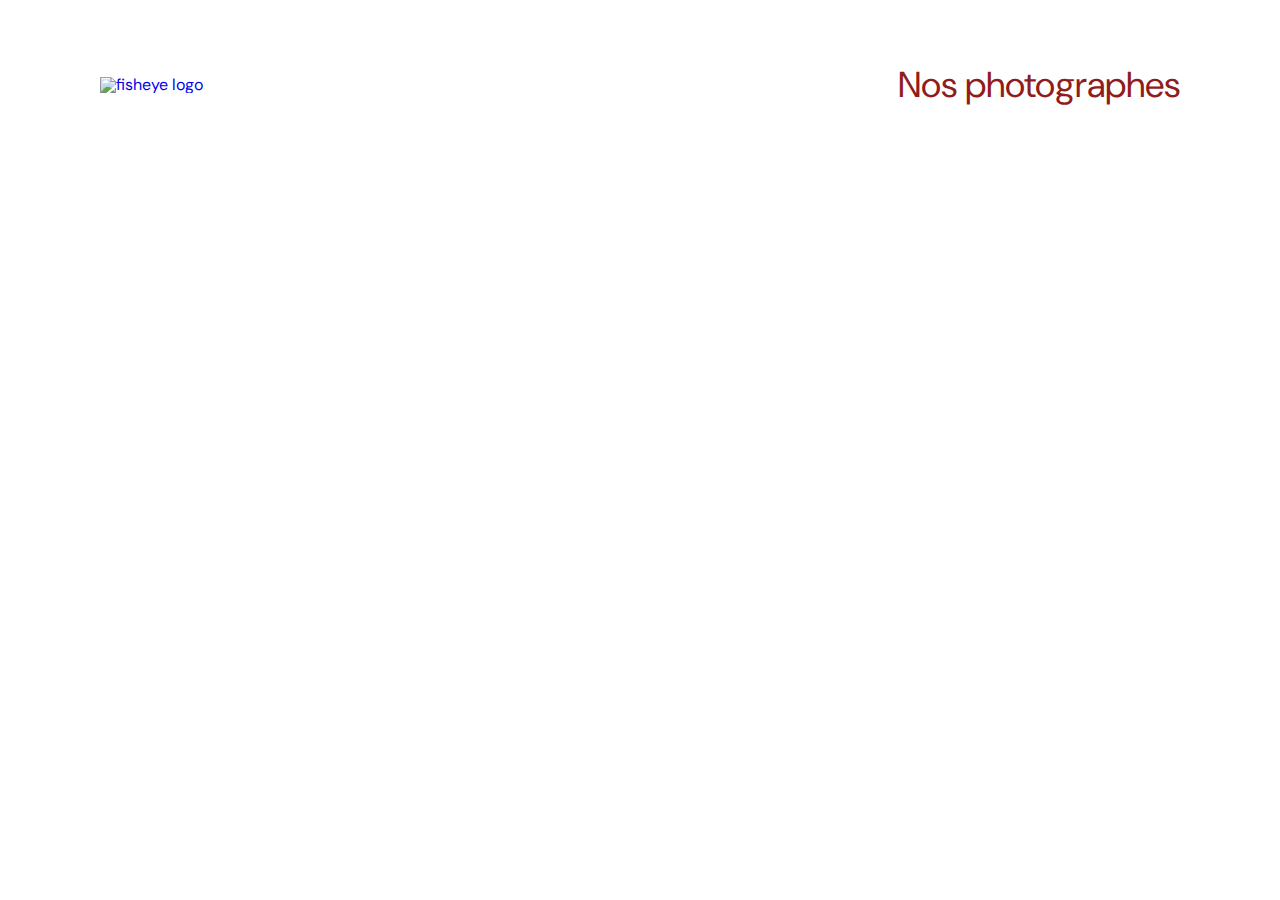
==== index.html @ 65094d59 "branch to switch css to sass" ====
<!DOCTYPE html>
<html lang="fr">

    <head>
        <link href="css/main.css" rel="stylesheet" type="text/css" />
        <meta charset="utf-8">
        <link rel="icon" type="image/png" href="assets/favicon.png">
        <link href="https://fonts.googleapis.com/css?family=DM+Sans&display=swap" rel="stylesheet">

        <title>Fisheye</title>

        <!-- js -->
        <script defer src="scripts/api/Api.js"></script>
        
        <script defer src="scripts/models/Photographer.js"></script>

        <script defer src="scripts/templates/photographer.template.js"></script>

        <script defer src="scripts/pages/index.js"></script>
    </head>

    <body>
        <header class="header">
            <a href="index.html">
                <img src="assets/images/logo.png" class="header__logo" alt="fisheye logo"/>
            </a>
            <h1 class="header__title">Nos photographes</h1>
        </header>

        <main id="main" class="main">
            <div class="main__cards"></div>
        </main>
    </body>

</html>
---- css/main.css ----
*, *:before, *:after {
  box-sizing: border-box;
  margin: 0;
  padding: 0;
}

html, body, div, span, object, iframe, figure, h1, h2, h3, h4, h5, h6, p, blockquote, pre, a, code, em, img, small, strike, strong, sub, sup, tt, b, u, i, ol, ul, li, fieldset, form, label, table, caption, tbody, tfoot, thead, tr, th, td, main, canvas, embed, footer, header, nav, section, video {
  border: 0;
  font-size: 100%;
  font: inherit;
  vertical-align: baseline;
  text-rendering: optimizeLegibility;
  -webkit-font-smoothing: antialiased;
  -webkit-text-size-adjust: none;
     -moz-text-size-adjust: none;
          text-size-adjust: none;
}

footer, header, nav, section, main {
  display: block;
}

body {
  line-height: 1;
}

ol, ul {
  list-style: none;
}

blockquote, q {
  quotes: none;
}

blockquote:before, blockquote:after, q:before, q:after {
  content: "";
  content: none;
}

table {
  border-collapse: collapse;
  border-spacing: 0;
}

input {
  /* -webkit-appearance: none; */
  border-radius: 0;
  border: none;
}

button {
  border: none;
  width: auto;
  overflow: visible;
  background: transparent;
  color: inherit;
  line-height: normal;
  -webkit-font-smoothing: inherit;
  -moz-osx-font-smoothing: inherit;
  text-align: inherit;
  white-space: nowrap;
}
button:hover {
  cursor: pointer;
}

a {
  text-decoration: none;
}

body, button, select {
  font-family: "DM Sans", "Courier New", Courier, monospace;
}

body {
  padding-top: 40px;
  min-height: 100vh;
  overflow-x: hidden;
}

.header {
  display: flex;
  justify-content: space-between;
  align-items: center;
  height: 90px;
  padding: 0 100px;
}
.header__logo {
  height: 50px;
}
.header__title {
  font-size: 36px;
  color: #901C1C;
}

.main {
  padding: 100px 0 50px 0;
}
.main__cards {
  display: grid;
  grid-template-rows: repeat(1, 1fr);
  grid-template-columns: repeat(3, 1fr);
  gap: 70px;
}
.main .card {
  display: flex;
  flex-direction: column;
  justify-content: center;
  align-items: center;
  gap: 5px;
}
.main .card__image {
  display: block;
  margin: auto;
  height: 200px;
  width: 200px;
  border-radius: 100px;
  -o-object-fit: cover;
     object-fit: cover;
  box-shadow: 0 8px 10px 1px rgba(0, 0, 0, 0.1);
}
.main .card__name {
  display: flex;
  flex-direction: column;
  justify-content: center;
  align-items: center;
  gap: 0px;
  margin: 20px 0 5px 0;
  color: #D3573C;
  font-size: 36px;
}
.main .card__text-location {
  color: #901C1C;
  font-size: 16px;
}
.main .card__text-tagline {
  font-size: 15px;
}
.main .card__text-price {
  color: #757575;
  font-size: 14px;
}/*# sourceMappingURL=main.css.map */
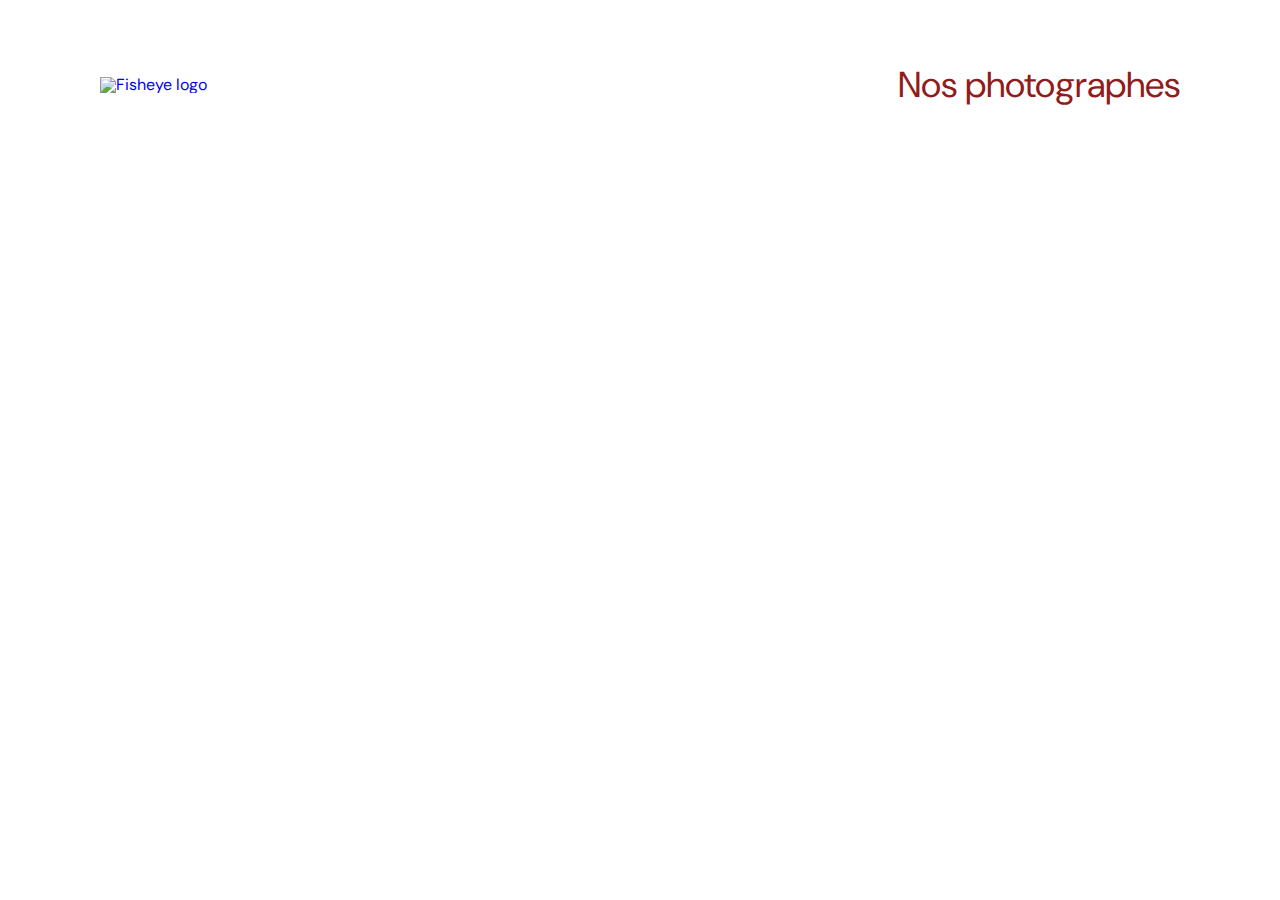
==== commit 73566933: "start accessibility" ====
--- a/index.html
+++ b/index.html
@@ -22,13 +22,13 @@
     <body>
         <header class="header">
             <a href="index.html">
-                <img src="assets/images/logo.png" class="header__logo" alt="fisheye logo"/>
+                <img src="assets/images/logo.png" class="header__logo" alt="Fisheye logo"/>
             </a>
             <h1 class="header__title">Nos photographes</h1>
         </header>
 
         <main id="main" class="main">
-            <div class="main__cards"></div>
+            <div class="main__cards-container"></div>
         </main>
     </body>
 
--- a/css/main.css
+++ b/css/main.css
@@ -1,3 +1,7 @@
+.hide {
+  display: none !important;
+}
+
 *, *:before, *:after {
   box-sizing: border-box;
   margin: 0;
@@ -76,14 +80,20 @@
   padding-top: 40px;
   min-height: 100vh;
   overflow-x: hidden;
+  max-width: 1400px;
+  margin: auto;
 }
 
 .header {
   display: flex;
+  flex-direction: row;
+  justify-content: center;
+  align-items: center;
+  gap: 0px;
   justify-content: space-between;
-  align-items: center;
   height: 90px;
   padding: 0 100px;
+  margin-bottom: 50px;
 }
 .header__logo {
   height: 50px;
@@ -93,10 +103,79 @@
   color: #901C1C;
 }
 
-.main {
-  padding: 100px 0 50px 0;
-}
-.main__cards {
+.btn {
+  display: flex;
+  flex-direction: row;
+  justify-content: center;
+  align-items: center;
+  gap: 0px;
+  padding: 11px;
+  width: 170px;
+  height: 70px;
+  font-size: 20px;
+  font-weight: bold;
+  color: white;
+  background-color: #901C1C;
+  border-radius: 5px;
+}
+.btn:hover {
+  background-color: #D3573C;
+  color: #000000;
+}
+
+.custom-select {
+  position: relative;
+  width: 170px;
+}
+.custom-select__items {
+  position: absolute;
+  background-color: #901C1C;
+  border-bottom-left-radius: 5px;
+  border-bottom-right-radius: 5px;
+  top: calc(100% - 10px);
+  left: 0;
+  right: 0;
+  z-index: 99;
+}
+.custom-select__items div, .custom-select__selected {
+  color: #ffffff;
+  font-size: 20px;
+  font-weight: bold;
+  padding: 14px 20px;
+  border: 1px solid transparent;
+  border-color: transparent transparent rgba(0, 0, 0, 0.1) transparent;
+  border-top: 1px solid white;
+  cursor: pointer;
+}
+.custom-select__items div:hover, .custom-select__selected:hover {
+  background-color: #D3573C;
+  color: #000;
+}
+.custom-select__items div:hover::after, .custom-select__selected:hover::after {
+  color: #000;
+}
+.custom-select__selected {
+  background-color: #901C1C;
+  border-radius: 5px;
+  padding: 18px 20px;
+}
+.custom-select__selected:after {
+  position: absolute;
+  content: "\f077";
+  font-family: FontAwesome;
+  color: #fff;
+  top: 19px;
+  right: 15px;
+}
+.custom-select__arrow-active {
+  border-bottom-left-radius: 0;
+  border-bottom-right-radius: 0;
+}
+.custom-select__arrow-active:after {
+  content: "\f078";
+}
+
+.main__cards-container {
   display: grid;
   grid-template-rows: repeat(1, 1fr);
   grid-template-columns: repeat(3, 1fr);
@@ -139,4 +218,190 @@
 .main .card__text-price {
   color: #757575;
   font-size: 14px;
+}
+
+.main .profile-container {
+  display: flex;
+  flex-direction: row;
+  justify-content: center;
+  align-items: center;
+  gap: 0px;
+  justify-content: space-between;
+  background-color: #FAFAFA;
+  height: 300px;
+  margin: 0 100px;
+  padding: 0 50px;
+}
+.main .main-container {
+  padding: 10px 0;
+  margin: 0 100px;
+}
+.main .main-container .medias-container {
+  display: grid;
+  grid-template-columns: repeat(3, 350px);
+  gap: 20px;
+  justify-content: space-between;
+  padding: 20px 0;
+}
+.main .snippet-container {
+  position: fixed;
+  bottom: 0;
+  right: 36px;
+  z-index: 999;
+  display: flex;
+  flex-direction: row;
+  justify-content: center;
+  align-items: center;
+  gap: 70px;
+  padding: 21px 31px;
+  background-color: #DB8876;
+  font-size: 24px;
+  font-weight: 600;
+  border-radius: 5px 5px 0 0;
+}
+.main .snippet-container .fa-heart {
+  font-size: 22px;
+}
+
+.profile__infos {
+  display: flex;
+  flex-direction: column;
+  justify-content: center;
+  align-items: center;
+  gap: 20px;
+  align-items: flex-start;
+}
+.profile__name {
+  color: #D3573C;
+  font-size: 64px;
+}
+.profile__location {
+  color: #901C1C;
+  font-size: 24px;
+}
+.profile__tagline {
+  color: #525252;
+  font-size: 18px;
+}
+.profile__image {
+  height: 200px;
+  width: 200px;
+  border-radius: 100px;
+  -o-object-fit: cover;
+     object-fit: cover;
+  box-shadow: 0 8px 10px 1px rgba(0, 0, 0, 0.1);
+}
+
+.medias-form {
+  display: flex;
+  flex-direction: row;
+  justify-content: center;
+  align-items: center;
+  gap: 25px;
+  justify-content: left;
+}
+.medias-form__label {
+  font-size: 18px;
+  font-weight: 700;
+}
+
+.card__media {
+  display: block;
+  height: 300px;
+  width: 350px;
+  -o-object-fit: cover;
+     object-fit: cover;
+  border-radius: 5px;
+}
+.card__content {
+  width: 100%;
+  display: flex;
+  flex-direction: row;
+  justify-content: center;
+  align-items: center;
+  gap: 0px;
+  justify-content: space-between;
+  margin-top: 5px;
+  max-width: 350px;
+  font-size: 24px;
+  color: #901C1C;
+}
+.card__text {
+  overflow: hidden;
+  white-space: nowrap;
+  text-overflow: ellipsis;
+  padding-right: 10px;
+}
+.card__likes {
+  font: inherit;
+}
+
+.modal {
+  position: fixed;
+  top: 50%;
+  left: 50%;
+  translate: -50% -50%;
+  display: flex;
+  flex-direction: column;
+  justify-content: center;
+  align-items: center;
+  gap: 20px;
+  border-radius: 5px;
+  background-color: #DB8876;
+  width: 50%;
+  padding: 35px;
+  margin: auto;
+}
+.modal__header {
+  display: flex;
+  flex-direction: row;
+  justify-content: center;
+  align-items: center;
+  gap: 0px;
+  justify-content: space-between;
+  align-items: flex-start;
+  width: 100%;
+}
+.modal__header__close {
+  cursor: pointer;
+}
+.modal__header__title {
+  font-size: 64px;
+  font-weight: normal;
+}
+.modal__form {
+  display: flex;
+  flex-direction: column;
+  justify-content: center;
+  align-items: center;
+  gap: 20px;
+  align-items: flex-start;
+  width: 100%;
+}
+.modal__form label {
+  color: #312E2E;
+  font-size: 36px;
+}
+.modal__form div {
+  display: flex;
+  flex-direction: column;
+  justify-content: center;
+  align-items: center;
+  gap: 5px;
+  align-items: flex-start;
+  width: 100%;
+}
+.modal__form input {
+  width: 100%;
+  height: 68px;
+  border-radius: 5px;
+  font-size: 22px;
+  padding: 5px 10px;
+}
+.modal__form textarea {
+  width: 100%;
+  height: 120px;
+  border-radius: 5px;
+  font-size: 22px;
+  padding: 5px 10px;
 }/*# sourceMappingURL=main.css.map */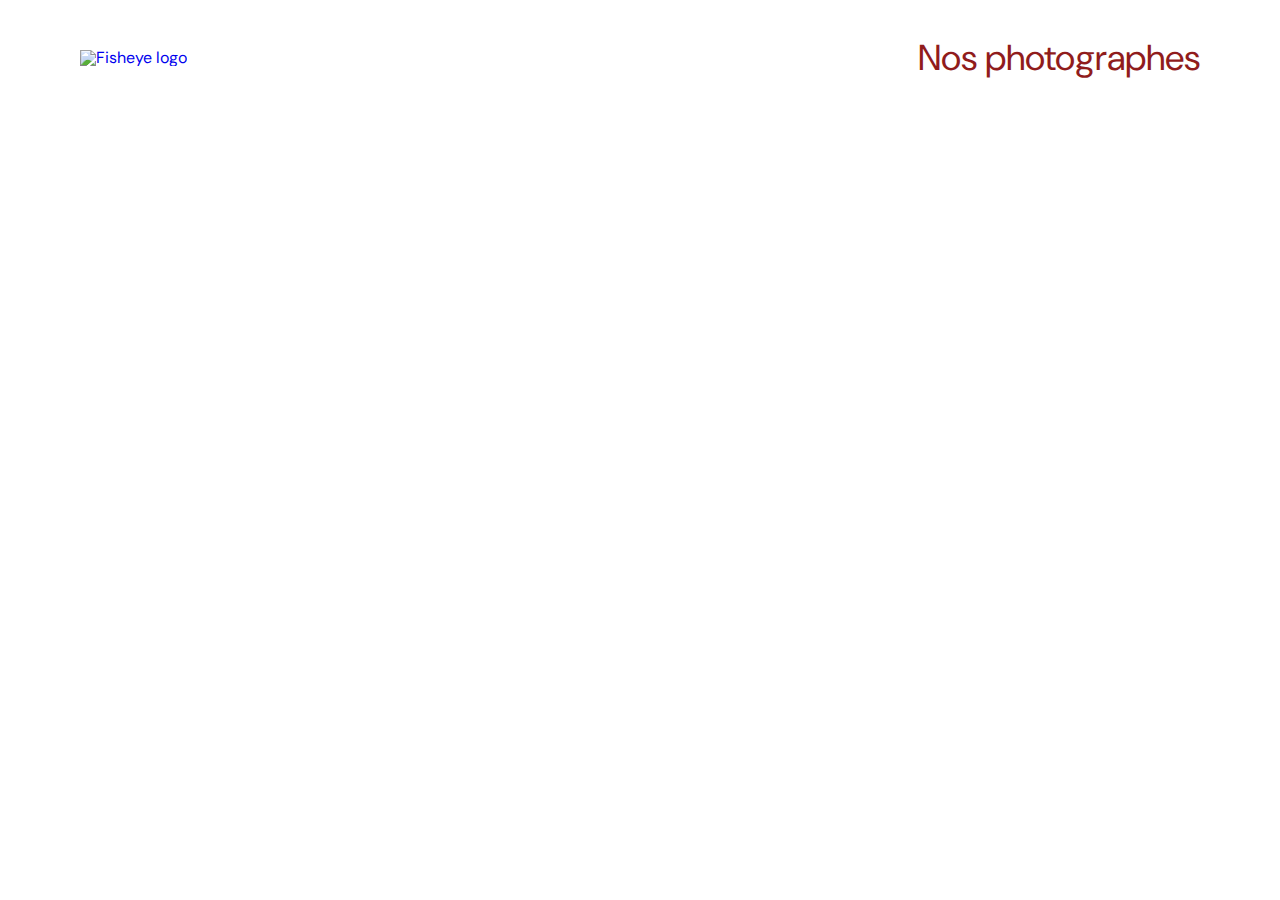
==== commit cd5ad7fc: "w3c index.html" ====
--- a/index.html
+++ b/index.html
@@ -2,7 +2,7 @@
 <html lang="fr">
 
     <head>
-        <link href="css/main.css" rel="stylesheet" type="text/css" />
+        <link href="css/main.css" rel="stylesheet" type="text/css">
         <meta charset="utf-8">
         <link rel="icon" type="image/png" href="assets/favicon.png">
         <link href="https://fonts.googleapis.com/css?family=DM+Sans&display=swap" rel="stylesheet">
@@ -14,21 +14,38 @@
         
         <script defer src="scripts/models/Photographer.js"></script>
 
-        <script defer src="scripts/templates/photographer.template.js"></script>
+        <script defer src="scripts/templates/photographerCards.template.js"></script>
 
         <script defer src="scripts/pages/index.js"></script>
     </head>
 
     <body>
-        <header class="header">
+        <header class="header" role="banner">
             <a href="index.html">
-                <img src="assets/images/logo.png" class="header__logo" alt="Fisheye logo"/>
+                <img src="assets/images/logo.png" class="header__logo" alt="Fisheye logo">
             </a>
             <h1 class="header__title">Nos photographes</h1>
         </header>
 
         <main id="main" class="main">
-            <div class="main__cards-container"></div>
+            <div class="main__cards-container">
+                <!-- grid des cards des photographes -->
+
+                <!-- start template card d'un photographe -->
+                <template>
+                    <article class="card">↩
+                        <a class="card__link" href="photographer.html?id=243" alt="Lien vers le profile de Mimi Keel">
+                            <img class="card__image" src="assets/photographers/MimiKeel.jpg" alt="Photo de profile de Mimi Keel">
+                            <h2 class="card__name">Mimi Keel</h2>
+                        </a>
+                        <p class="card__text-location">London, UK</p>
+                        <p class="card__text-tagline">Voir le beau dans le quotidien</p>
+                        <p class="card__text-price">400€/jour</p>
+                    </article>
+                </template>
+                <!-- end template card d'un photographe -->
+
+            </div>
         </main>
     </body>
 
--- a/css/main.css
+++ b/css/main.css
@@ -1,5 +1,9 @@
 .hide {
   display: none !important;
+}
+
+.no-scroll {
+  overflow: hidden;
 }
 
 *, *:before, *:after {
@@ -72,8 +76,12 @@
   text-decoration: none;
 }
 
-body, button, select {
+body, button, select, textarea {
   font-family: "DM Sans", "Courier New", Courier, monospace;
+}
+
+html {
+  width: 100vw;
 }
 
 body {
@@ -84,6 +92,19 @@
   margin: auto;
 }
 
+.sr-only {
+  position: absolute;
+  width: 1px;
+  height: 1px;
+  padding: 0;
+  margin: -1px;
+  overflow: hidden;
+  -webkit-clip-path: inset(50%);
+          clip-path: inset(50%);
+  white-space: nowrap;
+  border: 0;
+}
+
 .header {
   display: flex;
   flex-direction: row;
@@ -91,9 +112,8 @@
   align-items: center;
   gap: 0px;
   justify-content: space-between;
-  height: 90px;
+  margin-bottom: 50px;
   padding: 0 100px;
-  margin-bottom: 50px;
 }
 .header__logo {
   height: 50px;
@@ -101,6 +121,32 @@
 .header__title {
   font-size: 36px;
   color: #901C1C;
+}
+@media (max-width: 1400px) {
+  .header {
+    padding: 0 80px;
+  }
+}
+@media (max-width: 1200px) {
+  .header {
+    padding: 0 60px;
+  }
+}
+@media (max-width: 992px) {
+  .header {
+    padding: 0 40px;
+    flex-direction: column;
+  }
+}
+@media (max-width: 768px) {
+  .header {
+    padding: 0 20px;
+  }
+}
+@media (max-width: 576px) {
+  .header {
+    padding: 0 10px;
+  }
 }
 
 .btn {
@@ -118,7 +164,7 @@
   background-color: #901C1C;
   border-radius: 5px;
 }
-.btn:hover {
+.btn:hover, .btn:focus {
   background-color: #D3573C;
   color: #000000;
 }
@@ -175,20 +221,56 @@
   content: "\f078";
 }
 
+.medias-form option, .medias-form select {
+  width: 170px;
+  font-size: 18px;
+  background-color: #901C1C;
+  color: #ffffff;
+  border-color: transparent transparent rgba(0, 0, 0, 0.1) transparent;
+  border-radius: 5px;
+  font-weight: bold;
+  padding: 14px 20px;
+  cursor: pointer;
+}
+.medias-form option:hover, .medias-form option:focus, .medias-form select:hover, .medias-form select:focus {
+  background-color: #D3573C;
+  color: #000;
+}
+
 .main__cards-container {
   display: grid;
   grid-template-rows: repeat(1, 1fr);
   grid-template-columns: repeat(3, 1fr);
   gap: 70px;
-}
-.main .card {
+  margin-bottom: 50px;
+}
+@media (max-width: 1200px) {
+  .main__cards-container {
+    grid-template-columns: repeat(2, 1fr);
+  }
+}
+@media (max-width: 768px) {
+  .main__cards-container {
+    grid-template-columns: 1fr;
+  }
+}
+.main__cards-container .card {
   display: flex;
   flex-direction: column;
   justify-content: center;
   align-items: center;
   gap: 5px;
-}
-.main .card__image {
+  justify-content: space-between;
+}
+.main__cards-container .card__link {
+  display: flex;
+  flex-direction: column;
+  justify-content: center;
+  align-items: center;
+  gap: 0px;
+  flex: 1;
+}
+.main__cards-container .card__image {
   display: block;
   margin: auto;
   height: 200px;
@@ -198,24 +280,27 @@
      object-fit: cover;
   box-shadow: 0 8px 10px 1px rgba(0, 0, 0, 0.1);
 }
-.main .card__name {
-  display: flex;
-  flex-direction: column;
-  justify-content: center;
-  align-items: center;
-  gap: 0px;
+.main__cards-container .card__name {
+  display: flex;
+  flex-direction: column;
+  justify-content: center;
+  align-items: center;
+  gap: 0px;
+  flex: 1;
   margin: 20px 0 5px 0;
   color: #D3573C;
   font-size: 36px;
-}
-.main .card__text-location {
+  text-align: center;
+}
+.main__cards-container .card__text-location {
   color: #901C1C;
   font-size: 16px;
 }
-.main .card__text-tagline {
+.main__cards-container .card__text-tagline {
   font-size: 15px;
-}
-.main .card__text-price {
+  text-align: center;
+}
+.main__cards-container .card__text-price {
   color: #757575;
   font-size: 14px;
 }
@@ -225,23 +310,87 @@
   flex-direction: row;
   justify-content: center;
   align-items: center;
-  gap: 0px;
+  gap: 40px;
   justify-content: space-between;
   background-color: #FAFAFA;
   height: 300px;
   margin: 0 100px;
-  padding: 0 50px;
+  padding: 0 40px;
+}
+@media (max-width: 1400px) {
+  .main .profile-container {
+    margin: 0 80px;
+    padding: 0 30px;
+  }
+}
+@media (max-width: 1200px) {
+  .main .profile-container {
+    margin: 0 60px;
+  }
+}
+@media (max-width: 992px) {
+  .main .profile-container {
+    margin: 0;
+    padding: 40px;
+    height: auto;
+    flex-direction: column-reverse;
+  }
+}
+@media (max-width: 768px) {
+  .main .profile-container {
+    padding: 40px 20px;
+  }
+}
+@media (max-width: 576px) {
+  .main .profile-container {
+    padding: 40px 10px;
+  }
 }
 .main .main-container {
-  padding: 10px 0;
-  margin: 0 100px;
+  margin: 25px 0 55px 0;
+  padding: 0 100px;
 }
 .main .main-container .medias-container {
   display: grid;
-  grid-template-columns: repeat(3, 350px);
+  grid-template-columns: repeat(3, 31%);
   gap: 20px;
   justify-content: space-between;
   padding: 20px 0;
+}
+@media (max-width: 1400px) {
+  .main .main-container .medias-container {
+    grid-template-columns: repeat(2, 49%);
+  }
+}
+@media (max-width: 992px) {
+  .main .main-container .medias-container {
+    grid-template-columns: 1fr;
+  }
+}
+@media (max-width: 1400px) {
+  .main .main-container {
+    padding: 0 80px;
+  }
+}
+@media (max-width: 1200px) {
+  .main .main-container {
+    padding: 0 60px;
+  }
+}
+@media (max-width: 992px) {
+  .main .main-container {
+    padding: 0 40px;
+  }
+}
+@media (max-width: 768px) {
+  .main .main-container {
+    padding: 0 20px;
+  }
+}
+@media (max-width: 576px) {
+  .main .main-container {
+    padding: 0 10px;
+  }
 }
 .main .snippet-container {
   position: fixed;
@@ -270,6 +419,12 @@
   align-items: center;
   gap: 20px;
   align-items: flex-start;
+}
+@media (max-width: 992px) {
+  .profile__infos {
+    align-items: center;
+    text-align: center;
+  }
 }
 .profile__name {
   color: #D3573C;
@@ -304,14 +459,31 @@
   font-size: 18px;
   font-weight: 700;
 }
-
+@media (max-width: 992px) {
+  .medias-form {
+    justify-content: center;
+  }
+}
+
+.card {
+  display: flex;
+  flex-direction: column;
+  justify-content: center;
+  align-items: center;
+  gap: 5px;
+  justify-content: space-between;
+}
+.card a {
+  width: 100%;
+}
 .card__media {
   display: block;
   height: 300px;
-  width: 350px;
+  width: 100%;
   -o-object-fit: cover;
      object-fit: cover;
   border-radius: 5px;
+  cursor: pointer;
 }
 .card__content {
   width: 100%;
@@ -322,7 +494,6 @@
   gap: 0px;
   justify-content: space-between;
   margin-top: 5px;
-  max-width: 350px;
   font-size: 24px;
   color: #901C1C;
 }
@@ -348,9 +519,9 @@
   gap: 20px;
   border-radius: 5px;
   background-color: #DB8876;
-  width: 50%;
-  padding: 35px;
-  margin: auto;
+  width: 600px;
+  height: 756px;
+  padding: 30px;
 }
 .modal__header {
   display: flex;
@@ -364,9 +535,10 @@
 }
 .modal__header__close {
   cursor: pointer;
+  height: 30px;
 }
 .modal__header__title {
-  font-size: 64px;
+  font-size: 50px;
   font-weight: normal;
 }
 .modal__form {
@@ -374,13 +546,13 @@
   flex-direction: column;
   justify-content: center;
   align-items: center;
-  gap: 20px;
+  gap: 10px;
   align-items: flex-start;
   width: 100%;
 }
 .modal__form label {
   color: #312E2E;
-  font-size: 36px;
+  font-size: 26px;
 }
 .modal__form div {
   display: flex;
@@ -393,15 +565,125 @@
 }
 .modal__form input {
   width: 100%;
-  height: 68px;
+  border-radius: 5px;
+  font-size: 22px;
+  padding: 10px;
+}
+.modal__form textarea {
+  width: 100%;
+  height: 120px;
   border-radius: 5px;
   font-size: 22px;
   padding: 5px 10px;
-}
-.modal__form textarea {
-  width: 100%;
-  height: 120px;
-  border-radius: 5px;
-  font-size: 22px;
-  padding: 5px 10px;
+  resize: none;
+}
+.modal__form__error {
+  height: 16px;
+  color: #b30606;
+  font-size: 16px;
+}
+.modal__form .error {
+  outline: 1px solid #e91818;
+}
+.modal__success {
+  display: flex;
+  flex-direction: column;
+  justify-content: center;
+  align-items: center;
+  gap: 0px;
+  justify-content: space-between;
+  align-items: flex-start;
+  width: 100%;
+  height: 576px;
+  font-size: 26px;
+}
+.modal__success p {
+  display: flex;
+  flex-direction: row;
+  justify-content: center;
+  align-items: center;
+  gap: 0px;
+  width: 100%;
+  height: 506px;
+  text-align: center;
+}
+@media (max-width: 768px) {
+  .modal {
+    width: 500px;
+  }
+}
+@media (max-width: 576px) {
+  .modal {
+    width: 95%;
+  }
+}
+
+.lightbox {
+  position: fixed;
+  z-index: 1;
+  padding-top: 100px;
+  left: 0;
+  top: 0;
+  width: 100%;
+  height: 100%;
+  overflow: auto;
+  background-color: white;
+}
+.lightbox__content {
+  position: relative;
+  margin: auto;
+  padding: 0;
+  width: 80%;
+  max-width: 1400px;
+  text-align: center;
+}
+.lightbox__content__prev, .lightbox__content__next {
+  position: absolute;
+  top: 50%;
+  left: -50px;
+  width: auto;
+  padding: 10px;
+  margin-top: -50px;
+  color: #901C1C;
+  font-weight: bold;
+  font-size: 42px;
+  transition: 0.6s ease;
+  border-radius: 0 3px 3px 0;
+  -moz-user-select: none;
+       user-select: none;
+  -webkit-user-select: none;
+}
+.lightbox__content__prev:hover, .lightbox__content__prev:focus, .lightbox__content__next:hover, .lightbox__content__next:focus {
+  color: #D3573C;
+}
+.lightbox__content__next {
+  left: auto;
+  right: -50px;
+  border-radius: 3px 0 0 3px;
+}
+.lightbox__content__caption {
+  text-align: left;
+  padding: 6px 0 25px 0;
+  color: #901C1C;
+  font-size: 24px;
+}
+.lightbox__close {
+  color: #901C1C;
+  position: absolute;
+  top: 10px;
+  right: 25px;
+  font-size: 60px;
+  font-weight: bold;
+}
+.lightbox__close:hover, .lightbox__close:focus {
+  color: #D3573C;
+  text-decoration: none;
+}
+.lightbox__slide {
+  max-width: 100%;
+  height: 80vh;
+  -o-object-fit: contain;
+     object-fit: contain;
+  border-radius: 5px;
+  margin: auto;
 }/*# sourceMappingURL=main.css.map */